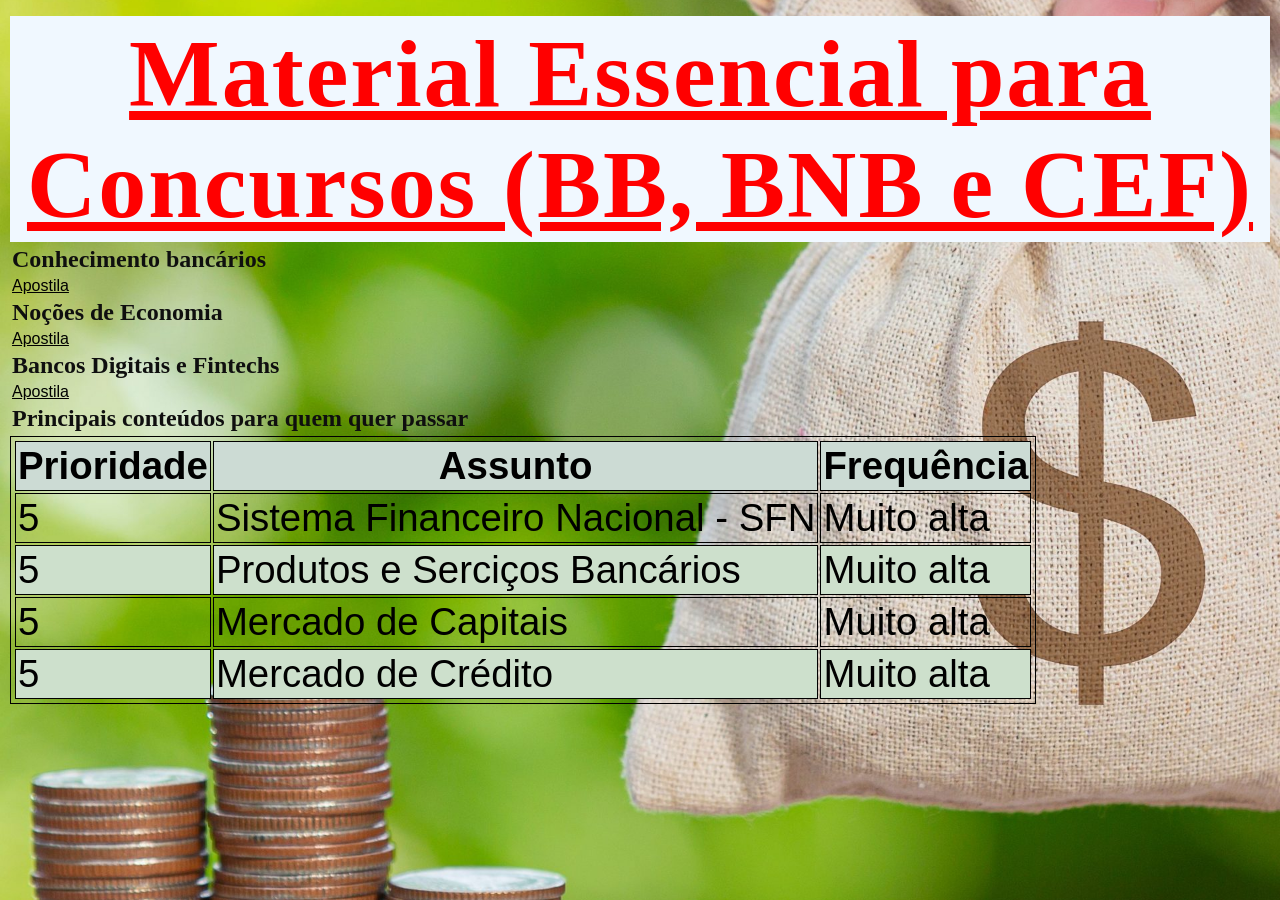
==== Elivaldo_Cursos/index.html @ f6bd6b19 "feat: primeiro commit" ====
<!DOCTYPE html>
<html lang="br">
<head>
    <meta charset="UTF-8">
    <meta name="viewport" content="width=device-width, initial-scale=1.0">
    <title>Juazeiro Cursos</title>
    <link rel="stylesheet" href="styles.css">
    <script src="script.js"></script>
</head>
<body>
    <div class="bg"></div>
    <h1>Material Essencial para Concursos (BB, BNB e CEF)</h1>
    <h2>Conhecimento bancários</h2>
    <a href="src/Apostila_CB.pdf" target="_blank" style="color: black;">Apostila</a>
    <h2>Noções de Economia</h2>
    <a href="src/Economia.pdf" target="_blank" style="color: black;">Apostila</a>
    <h2>Bancos Digitais e Fintechs</h2>
    <a href="src/financaspessoais.pdf" target="_blank" style="color: black;">Apostila</a>

    <h2>Principais conteúdos para quem quer passar</h2>
    <table>
        <thead>
            <tr>
                <th>Prioridade</th>
                <th>Assunto</th>
                <th>Frequência</th>
            </tr>
        </thead>
        <tbody>
            <tr>
                <td>5</td>
                <td>Sistema Financeiro Nacional - SFN</td>
                <td>Muito alta</td>
            </tr>
            <tr>
                <td>5</td>
                <td>Produtos e Serciços Bancários</td>
                <td>Muito alta</td>
            </tr>
            <tr>
                <td>5</td>
                <td>Mercado de Capitais</td>
                <td>Muito alta</td>
            </tr>
            <tr>
                <td>5</td>
                <td>Mercado de Crédito</td>
                <td>Muito alta</td>
            </tr>
        
        </tbody>
        





    </table>
</body>
</html>
---- Elivaldo_Cursos/styles.css ----
*{
    margin: 2px;
    padding: 2px;
}

table, td, th {
    border: 1px solid black;

}

table {
    font-size: 2.4rem;
    border-collapse: separate;
}
h1, h2, h3, h4, h5, h6 {
    font-family: Cambria, Cochin, Georgia, Times, 'Times New Roman', serif;

}

thead tr{
    background-color: rgb(204, 219, 212);
}

tbody tr:nth-child(even){
    background-color: #cde0cc;

}


table tr:nth-child(2n + 2){
    background-color: #cde0cc

}
h1{
    text-decoration: underline;
    text-align: center;
    font-style: unset;
    background-color: aliceblue;
    color: red;
    font-size: 96px;
    
    letter-spacing: 2px;
}

h2{
    color: rgb(15, 15, 15);
}

body {
    background-position: center;
    background-repeat: no-repeat;
    background-attachment: fixed;
    background-color: aqua;
    background-image:url("src/plano_fundo.jpg");
    background-size: cover;
    font-family: Arial, Helvetica, sans-serif;


}
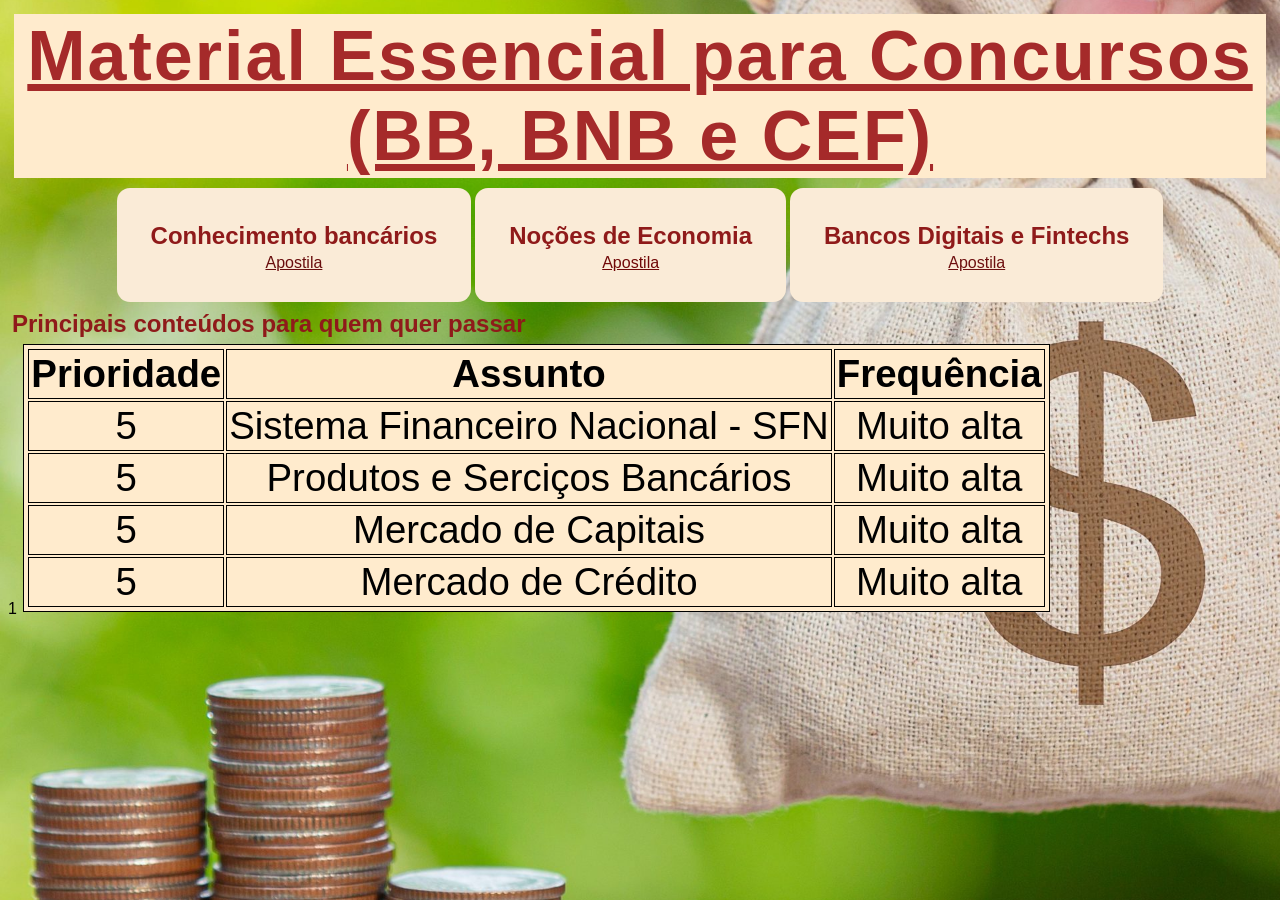
==== commit 34c3a8ae: "Atualiza página de cursos e estilos" ====
--- a/Elivaldo_Cursos/index.html
+++ b/Elivaldo_Cursos/index.html
@@ -8,28 +8,30 @@
     <script src="script.js"></script>
 </head>
 <body>
-    <div class="bg"></div>
-    <h1>Material Essencial para Concursos (BB, BNB e CEF)</h1>
-    <h2>Conhecimento bancários</h2>
-    <a href="src/Apostila_CB.pdf" target="_blank" style="color: black;">Apostila</a>
-    <h2>Noções de Economia</h2>
-    <a href="src/Economia.pdf" target="_blank" style="color: black;">Apostila</a>
-    <h2>Bancos Digitais e Fintechs</h2>
-    <a href="src/financaspessoais.pdf" target="_blank" style="color: black;">Apostila</a>
+    <div >
+      <h1>Material Essencial para Concursos (BB, BNB e CEF)</h1>
+    </div>
 
-    <h2>Principais conteúdos para quem quer passar</h2>
-    <table>
+    <div class="container">
+      <div class="card"> <h2>Conhecimento bancários</h2>
+       <a href="src/Apostila_CB.pdf" target="_blank" style="color: rgb(105, 13, 13);">Apostila</a></div>
+      <div class="card"> <h2>Noções de Economia</h2>
+       <a href="src/Economia.pdf" target="_blank" style="color: rgb(113, 7, 7);">Apostila</a></div>
+      <div class="card"><h2>Bancos Digitais e Fintechs</h2>
+       <a href="src/financaspessoais.pdf" target="_blank" style="color: rgb(110, 15, 15);">Apostila</a></div>
+   </div> 
+
+       <h2>Principais conteúdos para quem quer passar</h2>
+      <table>
         <thead>
             <tr>
                 <th>Prioridade</th>
                 <th>Assunto</th>
                 <th>Frequência</th>
-            </tr>
-        </thead>
-        <tbody>
+            </tr>       
             <tr>
                 <td>5</td>
-                <td>Sistema Financeiro Nacional - SFN</td>
+                <td>Sistema Financeiro Nacional - SFN</td>1
                 <td>Muito alta</td>
             </tr>
             <tr>
@@ -47,14 +49,7 @@
                 <td>Mercado de Crédito</td>
                 <td>Muito alta</td>
             </tr>
-        
-        </tbody>
-        
-
-
-
-
-
-    </table>
+        </thead>
+      </table>      
 </body>
 </html>
--- a/Elivaldo_Cursos/styles.css
+++ b/Elivaldo_Cursos/styles.css
@@ -7,43 +7,52 @@
     border: 1px solid black;
 
 }
+.container {
+    justify-content: center;
+    display: flex;
+    gap: 20 px;
+}
+.card {
+    padding: 30px;
+    text-align: center;
+    background-color: antiquewhite;
+    border-radius: 13px;
+}
 
 table {
+    text-align: center;
+    display: inline-block;
     font-size: 2.4rem;
+    background:  blanchedalmond;
     border-collapse: separate;
 }
-h1, h2, h3, h4, h5, h6 {
-    font-family: Cambria, Cochin, Georgia, Times, 'Times New Roman', serif;
-
+thead{
+    justify-content: center;
 }
 
-thead tr{
-    background-color: rgb(204, 219, 212);
-}
 
-tbody tr:nth-child(even){
-    background-color: #cde0cc;
+tbody th :nth-child(even){
+    background-color:blanchedalmond;
 
 }
 
 
 table tr:nth-child(2n + 2){
-    background-color: #cde0cc
+    background-color:blanchedalmond;
 
 }
 h1{
     text-decoration: underline;
     text-align: center;
-    font-style: unset;
-    background-color: aliceblue;
-    color: red;
-    font-size: 96px;
+    background-color: blanchedalmond;
+    color: brown;
+    font-size: 70px;
     
     letter-spacing: 2px;
 }
 
 h2{
-    color: rgb(15, 15, 15);
+    color: rgb(143, 26, 26);
 }
 
 body {
